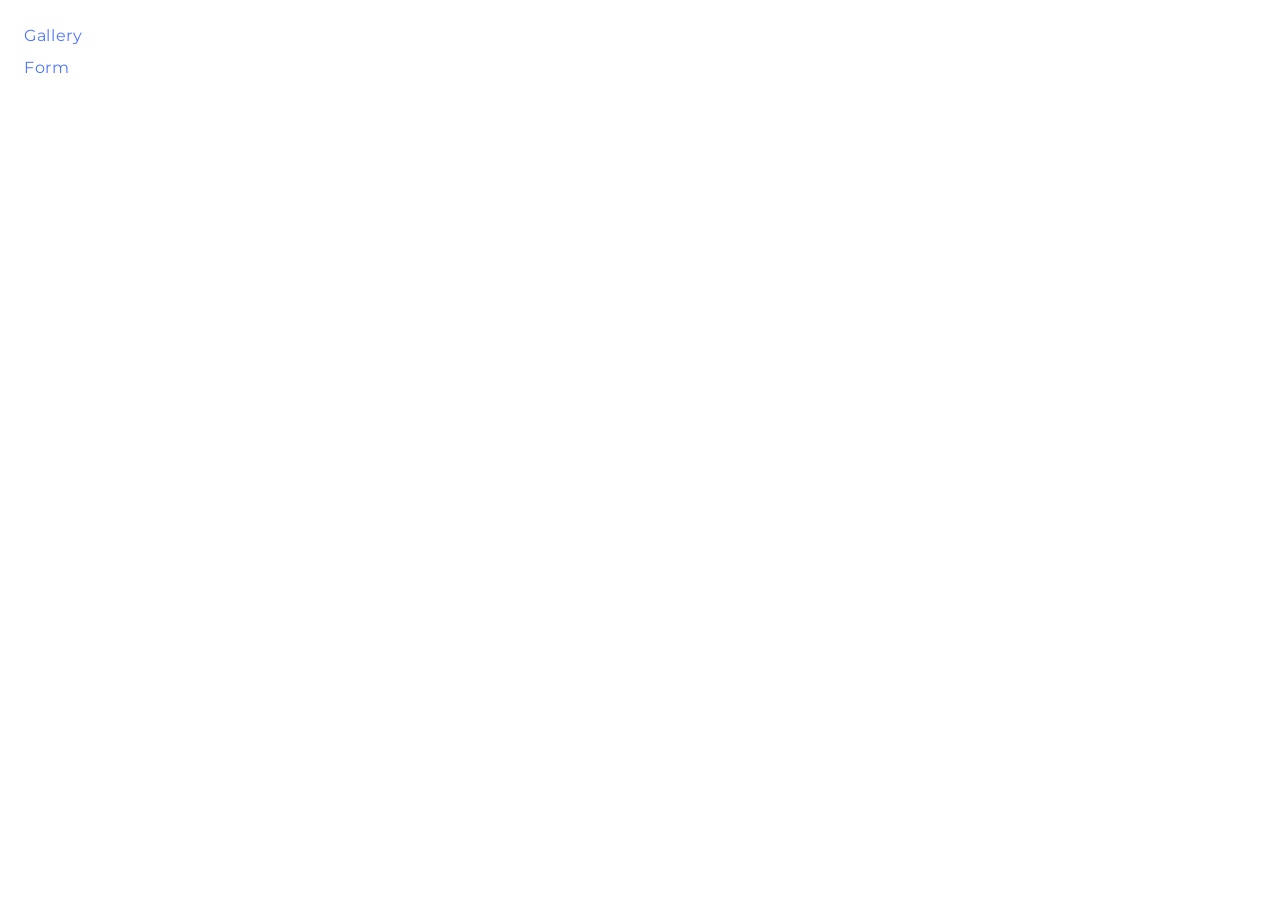
==== src/index.html @ e058d385 "Initial commit" ====
<!DOCTYPE html>
<html lang="en">
  <head>
    <meta charset="UTF-8" />
    <link rel="icon" type="image/svg+xml" href="/favicon.svg" />
    <meta name="viewport" content="width=device-width, initial-scale=1.0" />
    <title>goit-js-hw-09</title>
    <link rel="stylesheet" href="./css/styles.css" />
  </head>
  <body>
    <main class="home">
      <ul class="home-list">
        <li><a href="./1-gallery.html">Gallery</a></li>
        <li><a href="./2-form.html">Form</a></li>
      </ul>
    </main>
  </body>
</html>
---- src/css/styles.css ----
/**
  |============================
  | include css partials with
  | default @import url()
  |============================
*/
/* Fonts */
@import url('https://fonts.googleapis.com/css2?family=Montserrat:wght@400;500&display=swap');

/* Common styles */
@import url('./reset.css');
@import url('./base.css');
@import url('./container.css');

/* Pages style */
@import url('./home.css');
@import url('./gallery.css');
@import url('./form.css');
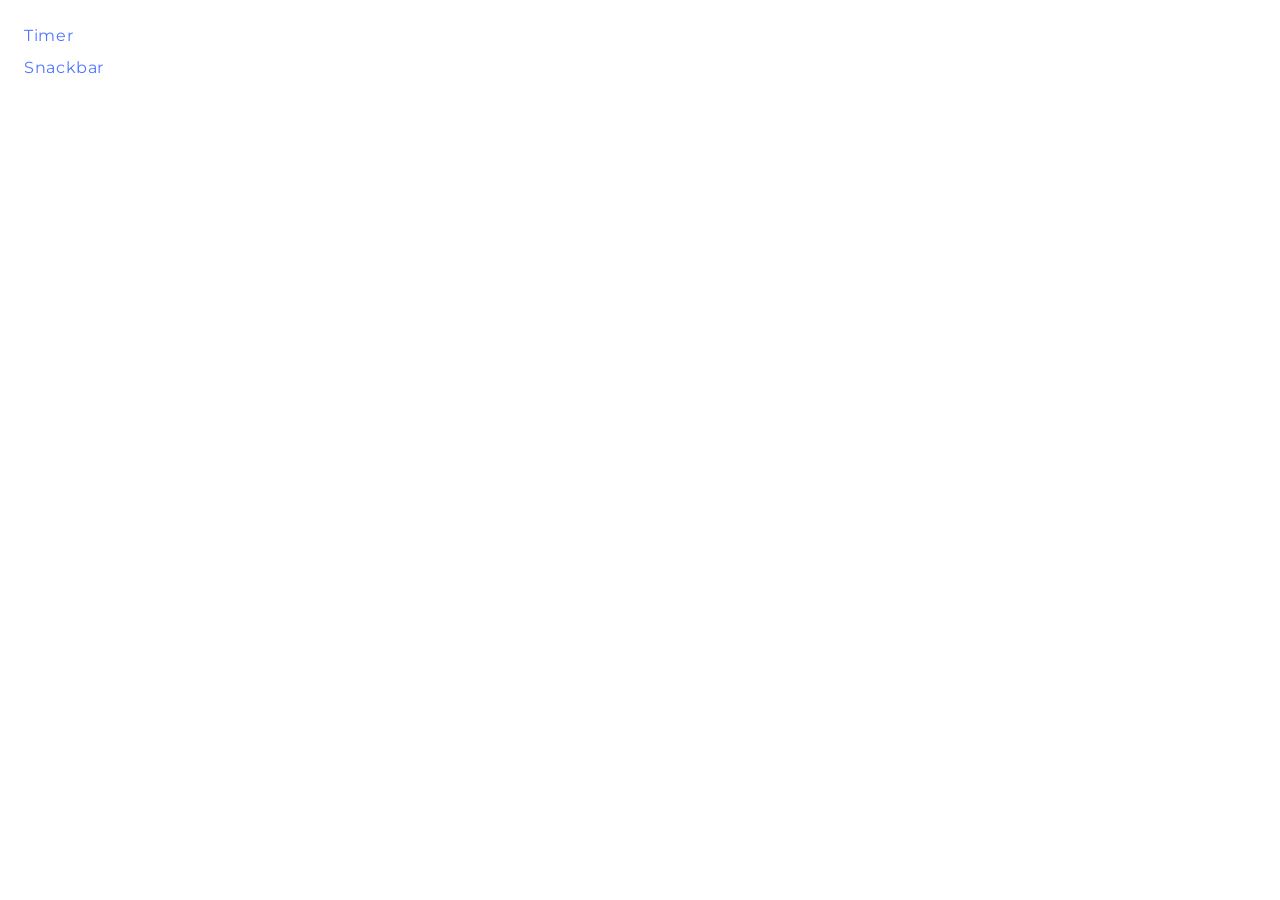
==== commit 2efbb989: "add homework" ====
--- a/src/index.html
+++ b/src/index.html
@@ -4,14 +4,14 @@
     <meta charset="UTF-8" />
     <link rel="icon" type="image/svg+xml" href="/favicon.svg" />
     <meta name="viewport" content="width=device-width, initial-scale=1.0" />
-    <title>goit-js-hw-09</title>
+    <title>goit-js-hw-10</title>
     <link rel="stylesheet" href="./css/styles.css" />
   </head>
   <body>
     <main class="home">
       <ul class="home-list">
-        <li><a href="./1-gallery.html">Gallery</a></li>
-        <li><a href="./2-form.html">Form</a></li>
+        <li><a href="./1-timer.html">Timer</a></li>
+        <li><a href="./2-snackbar.html">Snackbar</a></li>
       </ul>
     </main>
   </body>
--- a/src/css/styles.css
+++ b/src/css/styles.css
@@ -14,5 +14,5 @@
 
 /* Pages style */
 @import url('./home.css');
-@import url('./gallery.css');
-@import url('./form.css');
+@import url('./timer.css');
+@import url('./snackbar.css');
